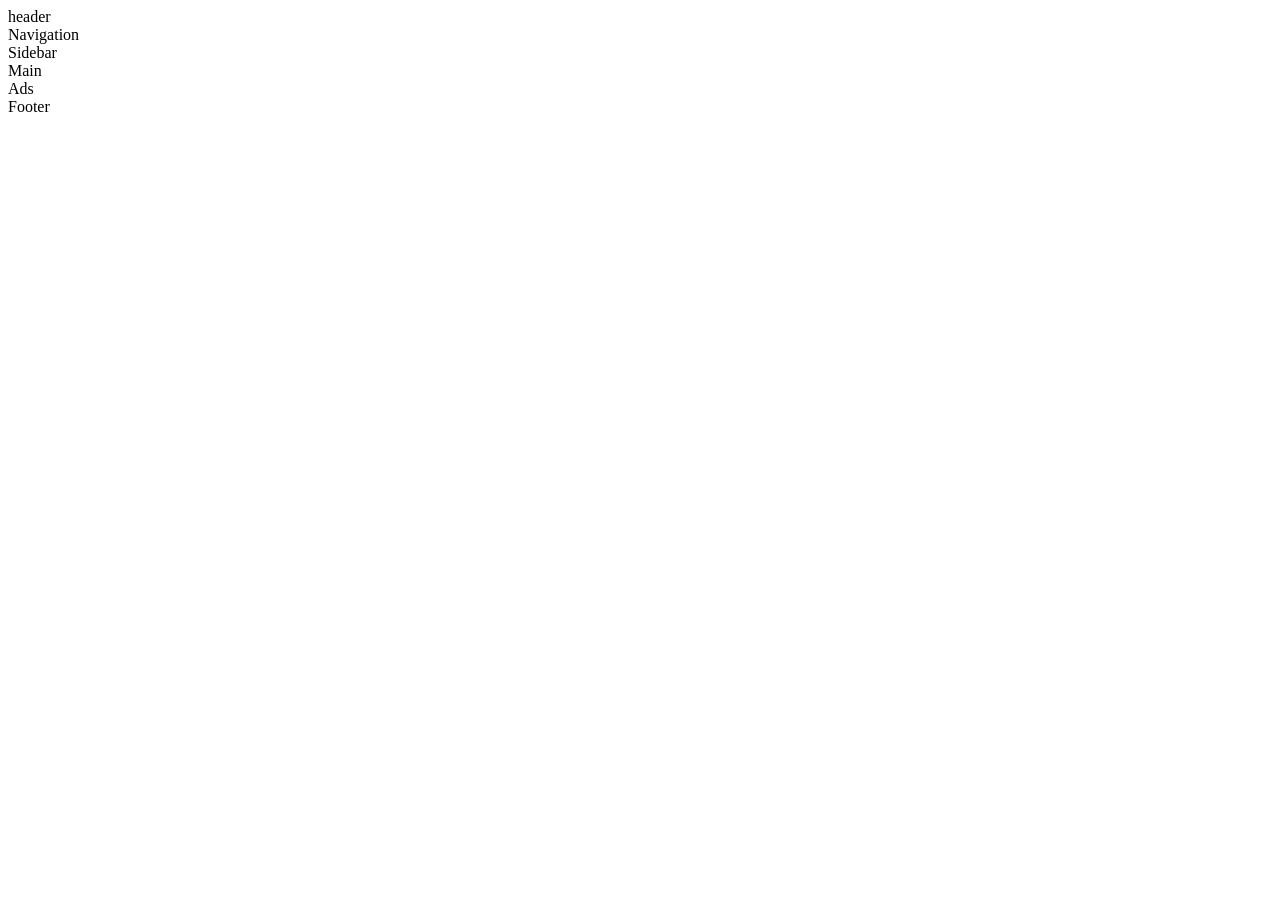
==== CSS_Grid/Ex5/index.html @ 62bb42b1 "Changes" ====
<!DOCTYPE html>
<html lang="en">
  <head>
    <meta charset="UTF-8" />
    <meta name="viewport" content="width=device-width, initial-scale=1.0" />
    <title>CSS-Grid</title>
    <link rel="stylesheet" href="exercise5.css" />
  </head>
  <body>
    <!--Tablet  Layout-->
    <div class="container">
      <div class="box header">header</div>
      <div class="box navigation">Navigation</div>
      <div class="box sidebar">Sidebar</div>
      <div class="box main">Main</div>
      <div class="box ads">Ads</div>
      <div class="box footer">Footer</div>
    </div>
  </body>
</html>
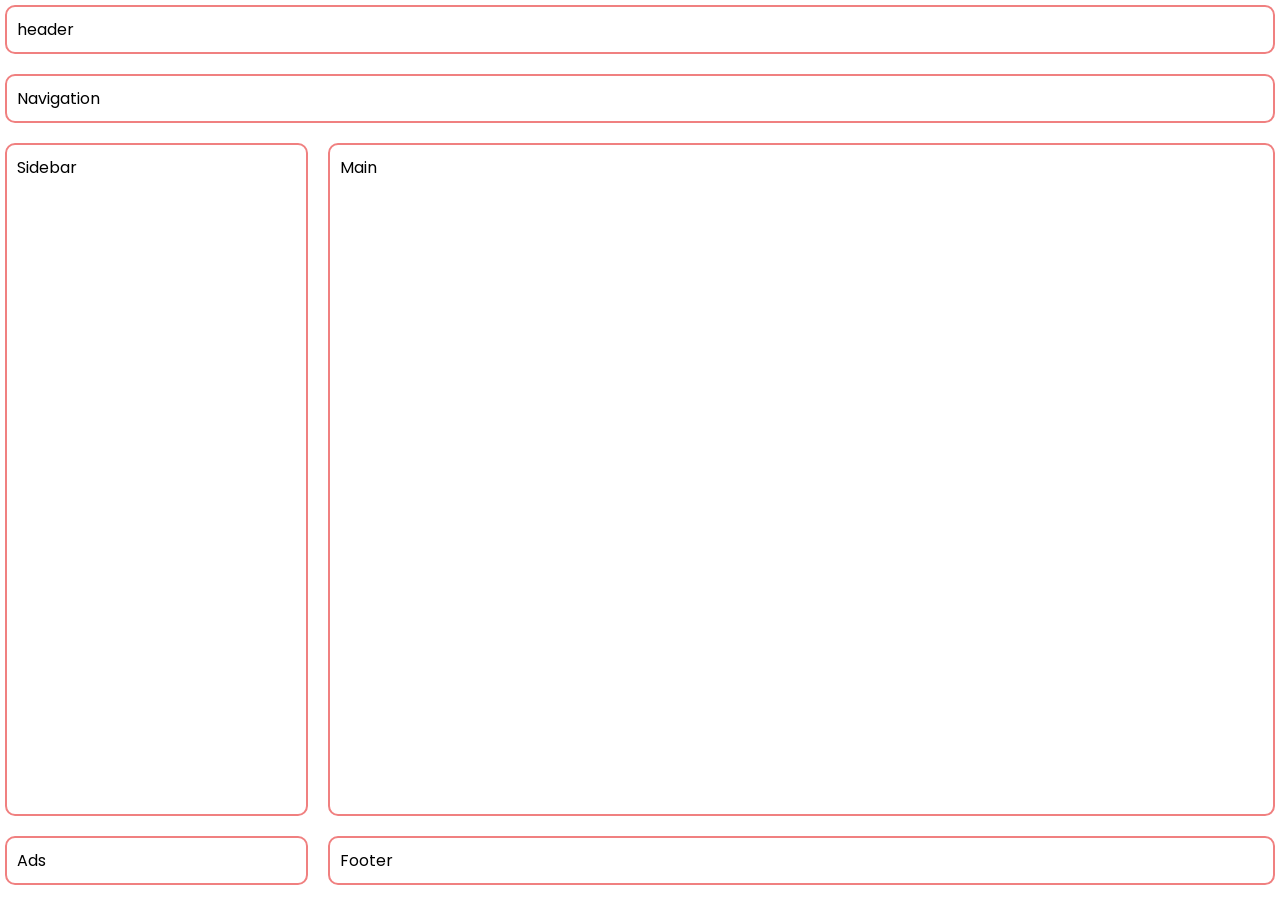
==== commit 057e769d: "updated" ====
--- a/CSS_Grid/Ex5/index.html
+++ b/CSS_Grid/Ex5/index.html
@@ -4,7 +4,7 @@
     <meta charset="UTF-8" />
     <meta name="viewport" content="width=device-width, initial-scale=1.0" />
     <title>CSS-Grid</title>
-    <link rel="stylesheet" href="exercise5.css" />
+    <link rel="stylesheet" href="style.css" />
   </head>
   <body>
     <!--Tablet  Layout-->
--- a/CSS_Grid/Ex5/style.css
+++ b/CSS_Grid/Ex5/style.css
@@ -0,0 +1,52 @@
+/* 
+   In CSS Grid is very powerful two-dimensional layout System.
+   Flexbox is one-dimensional layout System.                    */
+@import url("https://fonts.googleapis.com/css2?family=Poppins:wght@200;400;500;700&family=Roboto:wght@400;500;700;900&display=swap");
+
+* {
+  padding: 0;
+  margin: 0;
+  box-sizing: border-box;
+}
+body {
+  font-family: "Poppins", sans-serif;
+}
+
+.container {
+  display: grid;
+  grid-template-columns: repeat(12, 1fr);
+  grid-template-rows: auto auto 1fr auto auto;
+  height: 100vh;
+  gap: 10px;
+  margin: 0 auto;
+}
+
+.box {
+  border: 2px solid lightcoral;
+  padding: 10px;
+  border-radius: 10px;
+  margin: 5px;
+}
+
+.header {
+  grid-column: 1/-1;
+}
+
+.navigation {
+  grid-column: 1/-1;
+}
+
+.main {
+  grid-column: 4/-1;
+}
+.sidebar {
+  grid-column: 1/4;
+}
+
+.ads {
+  grid-column: 1/4;
+}
+
+.footer {
+  grid-column: 4/-1;
+}
